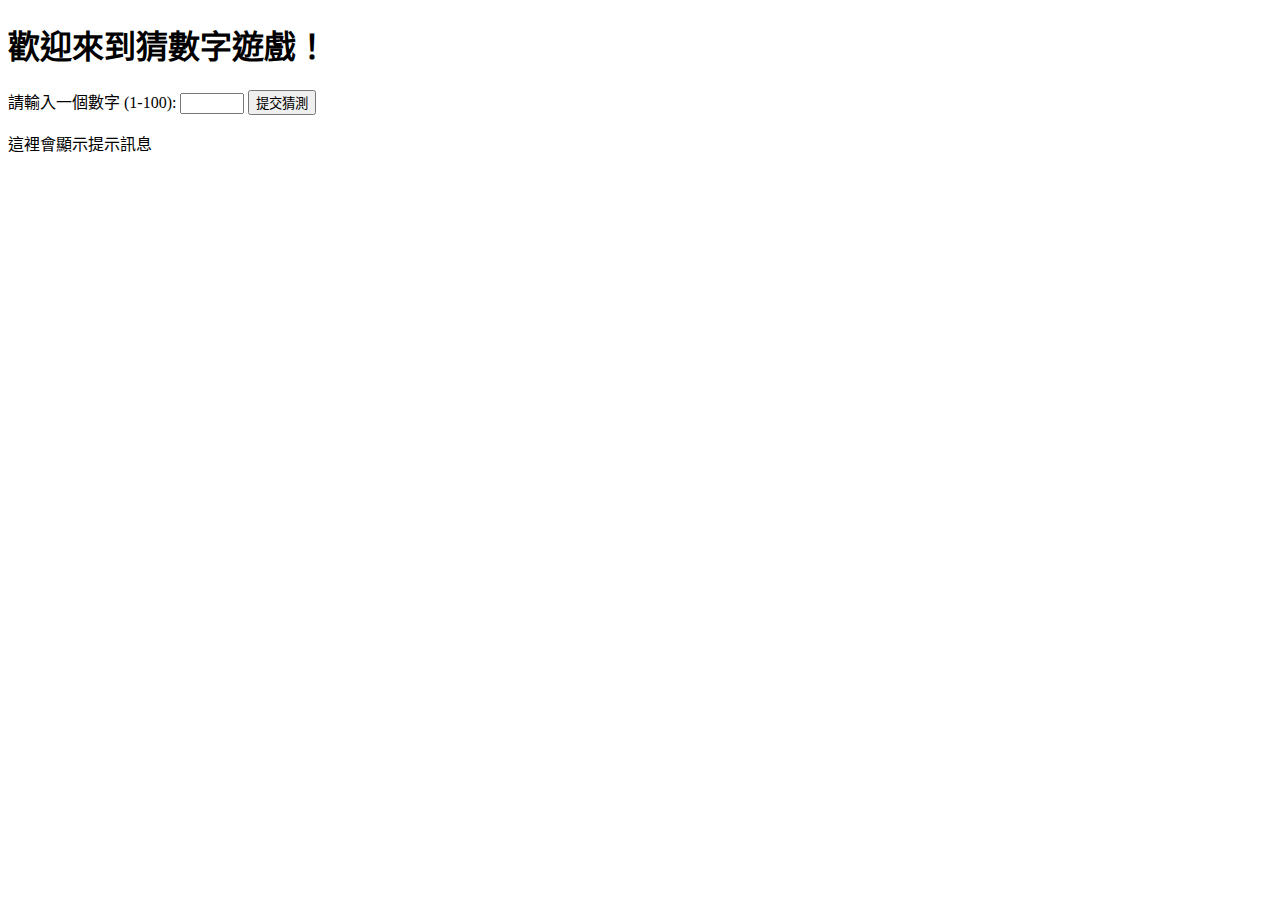
==== src/main/resources/templates/index.html @ 62e1ad8a "Your commit message" ====
<!DOCTYPE html>
<html lang="zh-TW">
<head>
    <meta charset="UTF-8">
    <title>猜數字遊戲</title>
    <link rel="stylesheet" href="/css/styles.css">
</head>
<body>
    <h1>歡迎來到猜數字遊戲！</h1>
    <form action="/guess" method="post">
        <label for="number">請輸入一個數字 (1-100): </label>
        <input type="number" id="number" name="number" min="1" max="100" required>
        <button type="submit">提交猜測</button>
    </form>

    <div>
        <p th:text="${message}">這裡會顯示提示訊息</p>
    </div>
</body>
</html>
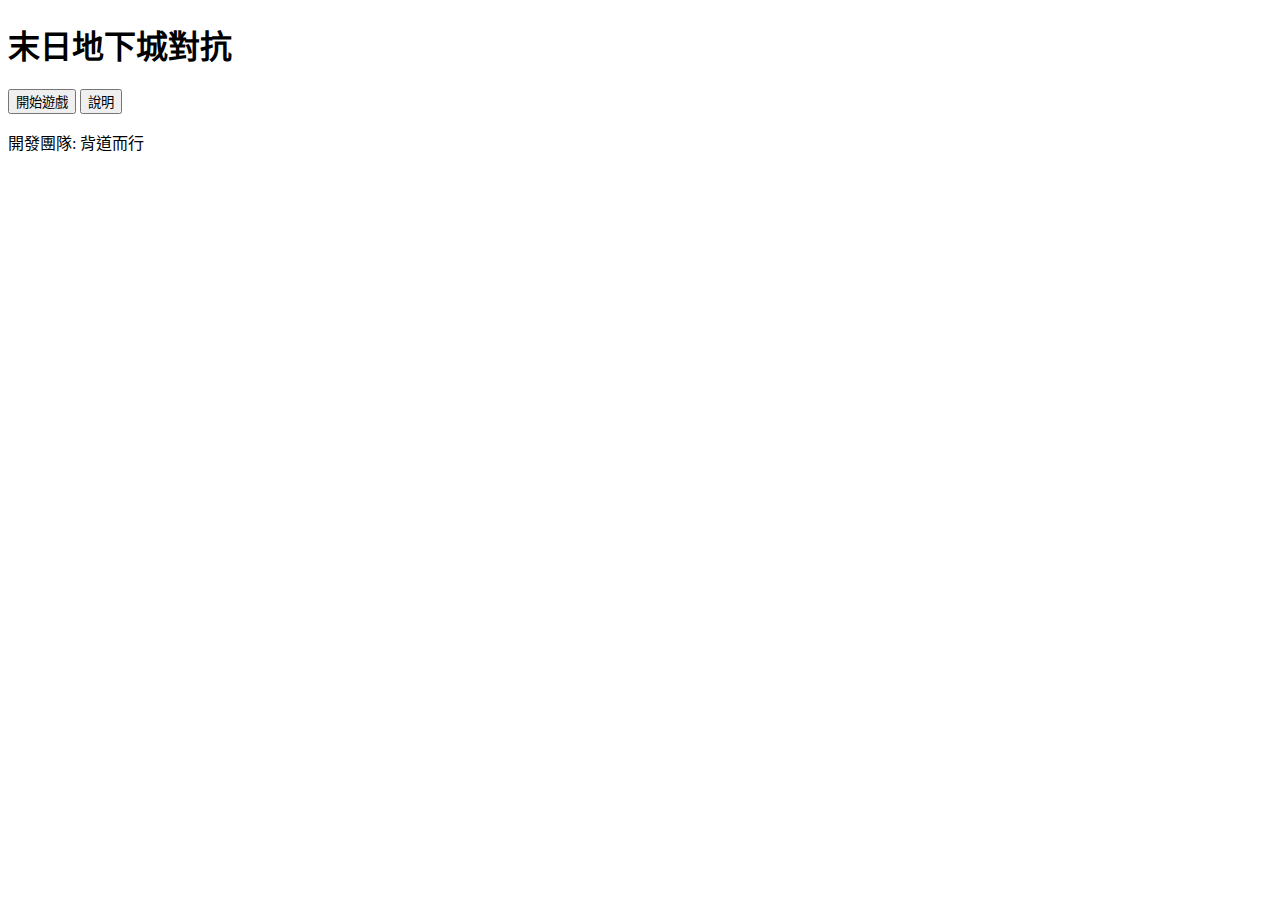
==== commit fbb93af3: "新增功能或修正錯誤" ====
--- a/src/main/resources/templates/index.html
+++ b/src/main/resources/templates/index.html
@@ -2,19 +2,27 @@
 <html lang="zh-TW">
 <head>
     <meta charset="UTF-8">
-    <title>猜數字遊戲</title>
+    <title>末日地下城對抗</title>
     <link rel="stylesheet" href="/css/styles.css">
 </head>
 <body>
-    <h1>歡迎來到猜數字遊戲！</h1>
-    <form action="/guess" method="post">
-        <label for="number">請輸入一個數字 (1-100): </label>
-        <input type="number" id="number" name="number" min="1" max="100" required>
-        <button type="submit">提交猜測</button>
-    </form>
+    <h1>末日地下城對抗</h1>
+    
+    <a href="/create-character"><button>開始遊戲</button></a>
+    <button onclick="showDescription()">說明</button>
 
-    <div>
-        <p th:text="${message}">這裡會顯示提示訊息</p>
+    <div id="description" style="display: none; margin-top: 20px;">
+        <p>這是一款刺激的地下城對抗遊戲，探索末日世界，挑戰強大敵人！</p>
     </div>
+
+    <div class="team-info">
+        <p>開發團隊: 背道而行</p>
+    </div>
+
+    <script>
+        function showDescription() {
+            document.getElementById("description").style.display = "block";
+        }
+    </script>
 </body>
 </html>
